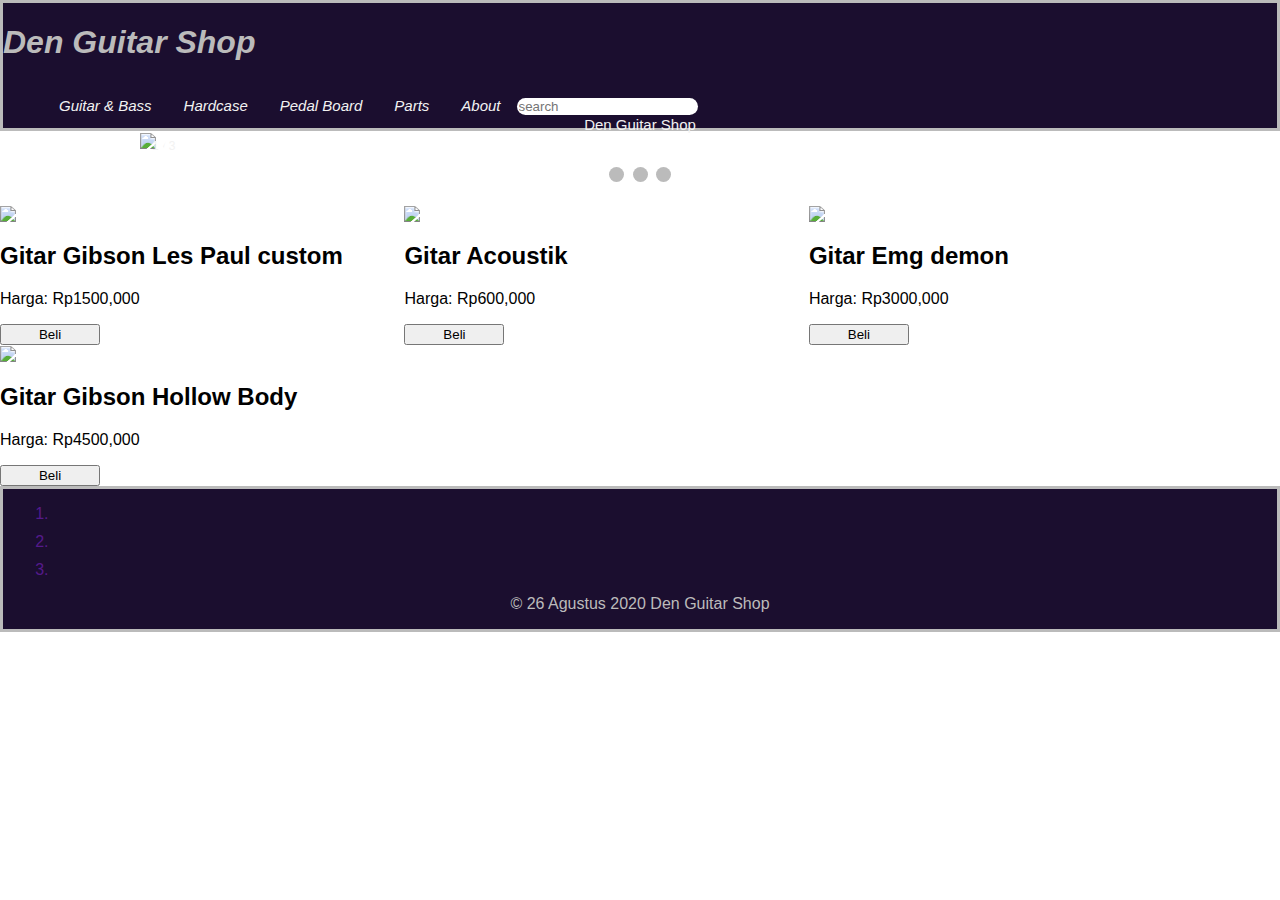
==== index.html @ a7aa4337 "Rename UAS.html to index.html" ====
﻿<!DOCTYPE html>
<html lang="en">
<head>
    <meta charset="UTF-8">
    <meta name="viewport" content="width=device-width, initial-scale=1.0">
    <title>DGS</title>
    <link rel="stylesheet" href="UAS.css">
    <script src="https://kit.fontawesome.com/347ac89e88.js" crossorigin="anonymous"></script>
</head>

<body>
  <div class="container"></div>
    <div class="header"> 
        <div class="topnav">
          <h1>Den Guitar Shop</h1>
            <ol>
                <a href="guitar&bass.html">Guitar & Bass</a>
                <a href="hardcase.html">Hardcase</a>
                <a href="pedalboard.html">Pedal Board</a>
                <a href="parts.html">Parts</a>
                <a href=".html">About</a>
            </ol>
            <input type="text" name="search" class="search" placeholder="search">
        </div>
        <div class="slideshow-container">

        
          <div class="mySlides fade">
            <div class="numbertext">1 / 3</div>
              <img src="images/download1.jfif" style="width:100%">
            <div class="text">Den Guitar Shop</div>
          </div>
        
          <div class="mySlides fade">
            <div class="numbertext">2 / 3</div>
              <img src="images/images2.jpg" style="width:100%">
            <div class="text">Den Guitar Shop</div>
          </div>
        
          <div class="mySlides fade">
            <div class="numbertext">3 / 3</div>
              <img src="images/images7.jpggit" style="width:100%">
            <div class="text">Den Guitar Shop</div>
          </div>
        
        
          <a class="prev" onclick="plusSlides(-1)">&#10094;</a>
          <a class="next" onclick="plusSlides(1)">&#10095;</a>
        </div>
        <br>
        
        
        <div style="text-align:center">
          <span class="dot" onclick="currentSlide(1)"></span>
          <span class="dot" onclick="currentSlide(2)"></span>
          <span class="dot" onclick="currentSlide(3)"></span>
        </div>
          <br>
          <div class="content">
              <div class="card">
                  <img src="images/images6.jpg" style="width: 300px">
                  <h2>Gitar Gibson Les Paul custom</h2>
                  <p>Harga: Rp1500,000</p>
                  <input type="submit" name="submit" value="Beli" style="width: 100px;">
              </div>
              <div class="card">
                  <img src="images/images7.jpg" style="width: 300px">
                  <h2>Gitar Acoustik </h2>
                  <p>Harga: Rp600,000</p>
                  <input type="submit" name="submit" value="Beli" style="width: 100px;">
              </div>
              <div class="card">
                  <img src="images/images8.jpg" style="width: 300px">
                  <h2>Gitar Emg demon </h2>
                  <p>Harga: Rp3000,000</p>
                  <input type="submit" name="submit" value="Beli" style="width: 100px;">
              </div>
              <div class="card">
                  <img src="images/images9.jpg" style="width: 300px">
                  <h2>Gitar Gibson Hollow Body  </h2>
                  <p>Harga: Rp4500,000</p>
                  <input type="submit" name="submit" value="Beli" style="width: 100px;">
              </div>
          </div>
              <div class="wrap-footer">
                <ol>
                  <a href="">
                    <li class="fa fa-facebook"></li>
                  </a>
                  <a href="">
                    <li class="fa fa-twitter"></li>
                  </a>
                  <a href="">
                    <li class="fa fa-instagram"></li>
                  </a>
                </ol>
                <p>&copy; 26 Agustus 2020 Den Guitar Shop</p>
              </div>
              
          </div>
    </div>
</body>
<script>
  var slideIndex = 0;
showSlides();

function showSlides() {
  var i;
  var slides = document.getElementsByClassName("mySlides");
  for (i = 0; i < slides.length; i++) {
    slides[i].style.display = "none";
  }
  slideIndex++;
  if (slideIndex > slides.length) {slideIndex = 1}
  slides[slideIndex-1].style.display = "block";
  setTimeout(showSlides, 2000); 
}
  </script> 
</html>
---- UAS.css ----
Sbody{
    background-color: #333;
}
.text{
    font-variant-position: super;
}
.topnav {
    background-color: #1B0E2F;
    overflow: hidden;
    color: #bbb;
    font-style: italic;
     border: solid;
  }
  
  .topnav a {
    float: left;
    color: #f2f2f2;
    text-align: center;
    padding: 14px 16px;
    text-decoration: none;
    font-size: 15px;
  }
  
  .topnav a:hover {
    background-color: #ddd;
    color: black;
  }
  
  .topnav a.active {
    background-color: #4CAF50;
    color: white;
  }


  .slideshow-container {
    max-width: 1000px;
    position: relative;
    margin: auto;
  }
  

  .mySlides {
    display: none;
  }
  
  
  .prev, .next {
    cursor: pointer;
    position: absolute;
    top: 50%;
    width: auto;
    margin-top: -22px;
    padding: 16px;
    color: white;
    font-weight: bold;
    font-size: 18px;
    transition: 0.6s ease;
    border-radius: 0 3px 3px 0;
    user-select: none;
  }
  

  .next {
    right: 0;
    border-radius: 3px 0 0 3px;
  }
  
  
  .prev:hover, .next:hover {
    background-color: rgba(0,0,0,0.8);
  }
  
 
  .text {
    color: #f2f2f2;
    font-size: 15px;
    padding: 8px 12px;
    position: absolute;
    bottom: 8px;
    width: 100%;
    text-align: center;
  }
  

  .numbertext {
    color: #f2f2f2;
    font-size: 12px;
    padding: 8px 12px;
    position: absolute;
    top: 0;
  }
  
 
  .dot {
    cursor: pointer;
    height: 15px;
    width: 15px;
    margin: 0 2px;
    background-color: #bbb;
    border-radius: 50%;
    display: inline-block;
    transition: background-color 0.6s ease;
  }
  
  .active, .dot:hover {
    background-color: #717171;
  }
  

  .fade {
    -webkit-animation-name: fade;
    -webkit-animation-duration: 1.5s;
    animation-name: fade;
    animation-duration: 1.5s;
  }
  
  @-webkit-keyframes fade {
    from {opacity: .4}
    to {opacity: 1}
  }
  
  @keyframes fade {
    from {opacity: .4}
    to {opacity: 1}
  }
  
  * {box-sizing: border-box}
  body {font-family: Verdana, sans-serif; margin:0}
  .mySlides {display: none}
  img {vertical-align: middle;}
  
  
  .slideshow-container {
    max-width: 1000px;
    position: relative;
    margin: auto;
  }
  
  .search{
    position: relative;
    border: 0px #000000;
    border-radius: 10px;
    top: 14.5px;
    
  }
  
  .prev, .next {
    cursor: pointer;
    position: absolute;
    top: 50%;
    width: auto;
    padding: 16px;
    margin-top: -22px;
    color: white;
    font-weight: bold;
    font-size: 18px;
    transition: 0.6s ease;
    border-radius: 0 3px 3px 0;
    user-select: none;
  }
  
  
  .next {
    right: 0;
    border-radius: 3px 0 0 3px;
  }
  
  
  .prev:hover, .next:hover {
    background-color: rgba(0,0,0,0.8);
  }
  

  .text {
    color: #f2f2f2;
    font-size: 15px;
    padding: 8px 12px;
    position: absolute;
    bottom: 8px;
    width: 100%;
    text-align: center;
  }
  
  
  .numbertext {
    color: #f2f2f2;
    font-size: 12px;
    padding: 8px 12px;
    position: absolute;
    top: 0;
  }
  
  
  .dot {
    cursor: pointer;
    height: 15px;
    width: 15px;
    margin: 0 2px;
    background-color: #bbb;
    border-radius: 50%;
    display: inline-block;
    transition: background-color 0.6s ease;
  }
  
  .active, .dot:hover {
    background-color: #717171;
  }
  
  
  .fade {
    -webkit-animation-name: fade;
    -webkit-animation-duration: 1.5s;
    animation-name: fade;
    animation-duration: 1.5s;
  }
  
  @-webkit-keyframes fade {
    from {opacity: .4} 
    to {opacity: 1}
  }
  
  @keyframes fade {
    from {opacity: .4} 
    to {opacity: 1}
  }
  
  
  @media only screen and (max-width: 300px) {
    .prev, .next,.text {font-size: 11px}
  }
.footer{
text-align: left;
font-size: 15px;
background-color:#1B0E2F;
font-variant: small-caps;
font-style: normal;
color: #bbb;
}
.footer1{
  text-align: left;
  font-size: 15px;
  color: #bbb;
}
.wrap-footer{
  text-align: center;
  background-color:#1B0E2F;
  color: #bbb;
  border:solid;
}

.fa{
  margin: 10px;
}
.card{
    width: 400px;
    display:inline-table;
}
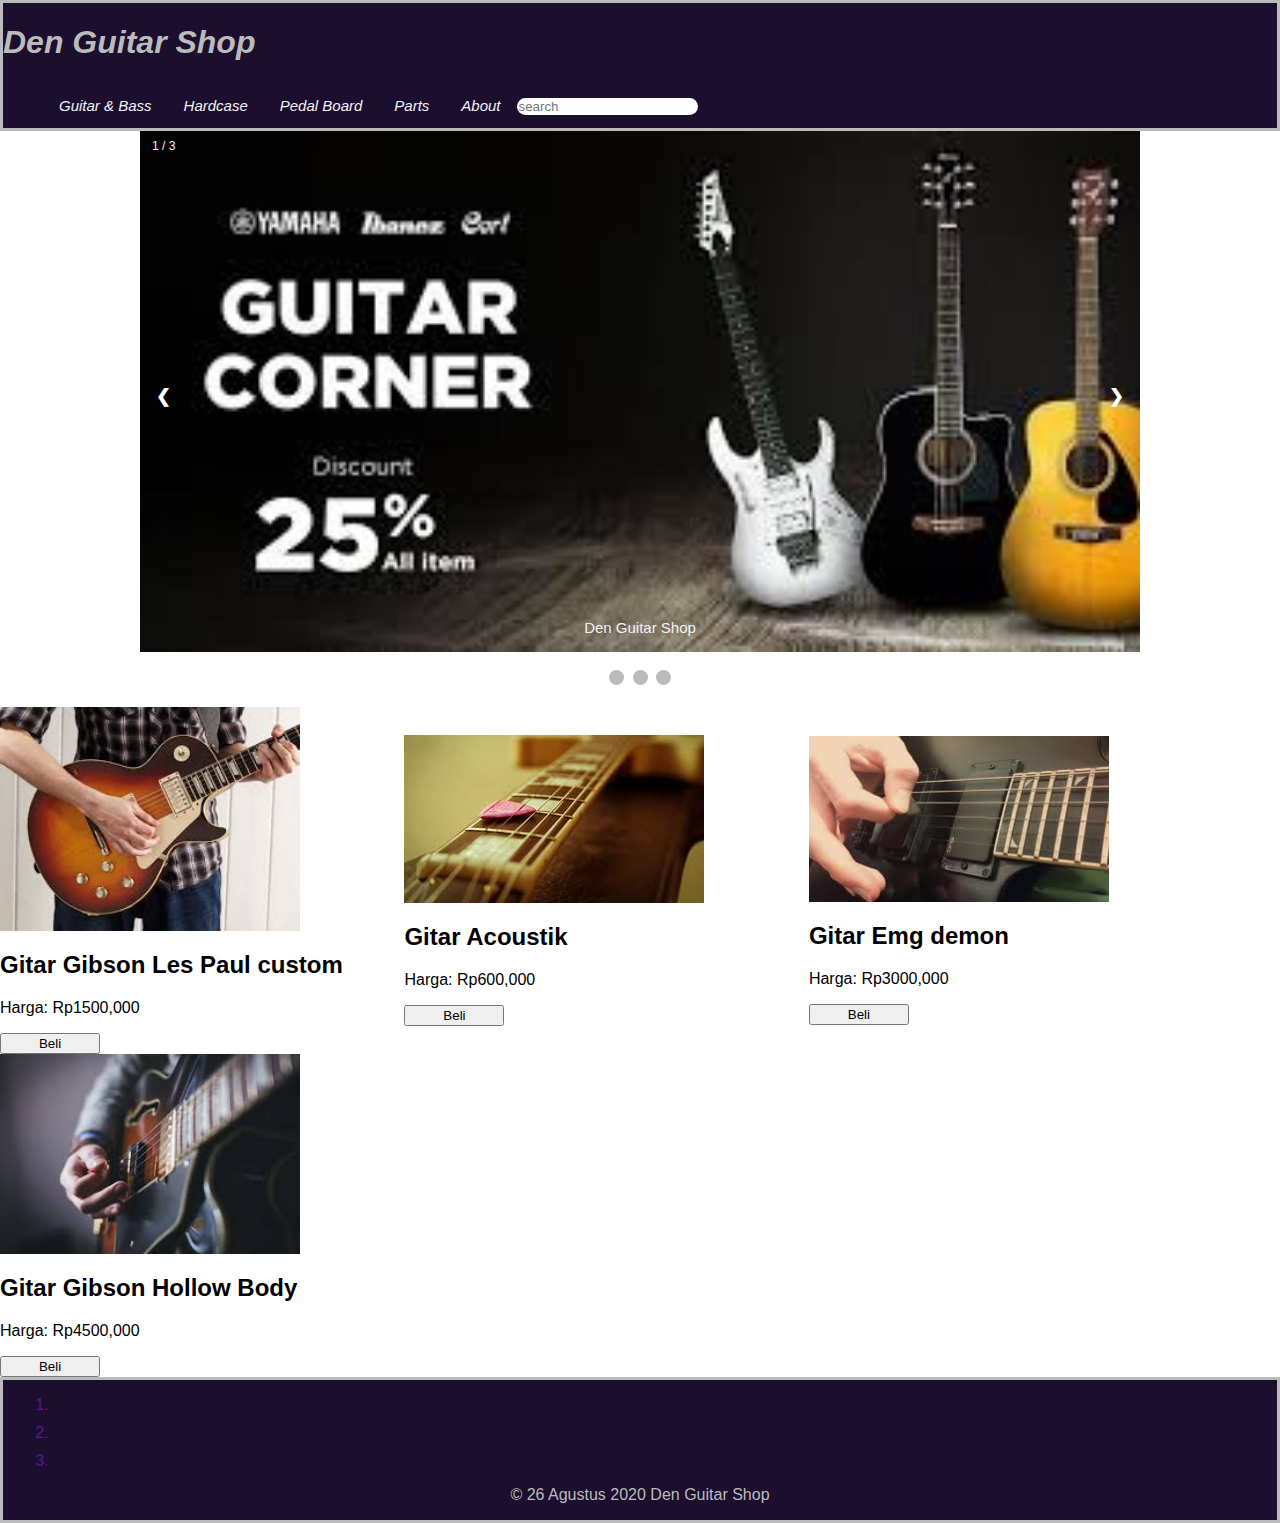
==== commit 9c132f51: "mengubah gambar" ====
--- a/index.html
+++ b/index.html
@@ -27,19 +27,19 @@
         
           <div class="mySlides fade">
             <div class="numbertext">1 / 3</div>
-              <img src="images/download1.jfif" style="width:100%">
+              <img src="download1.jfif" style="width:100%">
             <div class="text">Den Guitar Shop</div>
           </div>
         
           <div class="mySlides fade">
             <div class="numbertext">2 / 3</div>
-              <img src="images/images2.jpg" style="width:100%">
+              <img src="images2.jpg" style="width:100%">
             <div class="text">Den Guitar Shop</div>
           </div>
         
           <div class="mySlides fade">
             <div class="numbertext">3 / 3</div>
-              <img src="images/images7.jpggit" style="width:100%">
+              <img src="images7.jpggit" style="width:100%">
             <div class="text">Den Guitar Shop</div>
           </div>
         
@@ -58,25 +58,25 @@
           <br>
           <div class="content">
               <div class="card">
-                  <img src="images/images6.jpg" style="width: 300px">
+                  <img src="images6.jpg" style="width: 300px">
                   <h2>Gitar Gibson Les Paul custom</h2>
                   <p>Harga: Rp1500,000</p>
                   <input type="submit" name="submit" value="Beli" style="width: 100px;">
               </div>
               <div class="card">
-                  <img src="images/images7.jpg" style="width: 300px">
+                  <img src="images7.jpg" style="width: 300px">
                   <h2>Gitar Acoustik </h2>
                   <p>Harga: Rp600,000</p>
                   <input type="submit" name="submit" value="Beli" style="width: 100px;">
               </div>
               <div class="card">
-                  <img src="images/images8.jpg" style="width: 300px">
+                  <img src="images8.jpg" style="width: 300px">
                   <h2>Gitar Emg demon </h2>
                   <p>Harga: Rp3000,000</p>
                   <input type="submit" name="submit" value="Beli" style="width: 100px;">
               </div>
               <div class="card">
-                  <img src="images/images9.jpg" style="width: 300px">
+                  <img src="images9.jpg" style="width: 300px">
                   <h2>Gitar Gibson Hollow Body  </h2>
                   <p>Harga: Rp4500,000</p>
                   <input type="submit" name="submit" value="Beli" style="width: 100px;">
